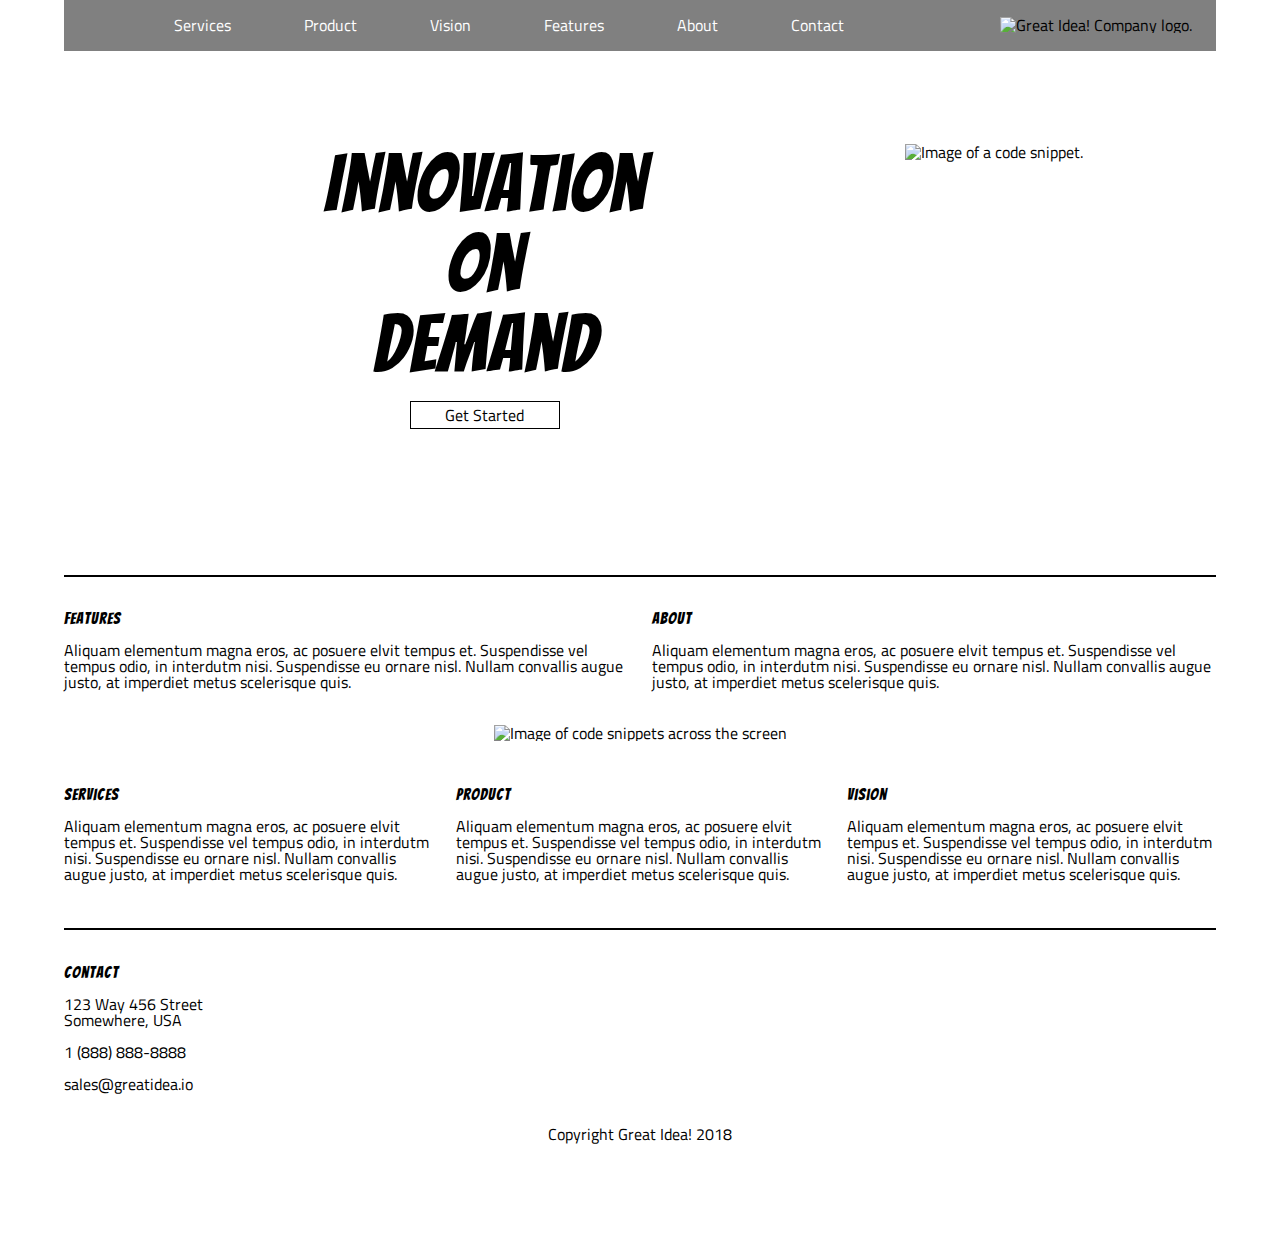
==== great-idea/index.html @ 72ebaba2 "Replaced inline-block properties with flex boxes in index.css. Pointed navigation tags to services.h" ====
<!doctype html>

<html lang="en">
<head>
  <meta charset="utf-8">

  <title>Great Idea!</title>

  <link href="https://fonts.googleapis.com/css?family=Bangers|Titillium+Web" rel="stylesheet">
  <link rel="stylesheet" href="css/index.css">

  <!--[if lt IE 9]>
    <script src="https://cdnjs.cloudflare.com/ajax/libs/html5shiv/3.7.3/html5shiv.js"></script>
  <![endif]-->
</head>

<body>

  <div class="container">
    <div class="navigation">
      <nav>
        <a href="services.html">Services</a>
        <a href="services.html">Product</a>
        <a href="services.html">Vision</a>
        <a href="services.html">Features</a>
        <a href="services.html">About</a>
        <a href="services.html">Contact</a>
      </nav>
    
      <img class="logo" src="img/logo.png" alt="Great Idea! Company logo.">
    </div>  
    
    <header>
      <div class="title">
        <h1>
          Innovation<br>
          On<br>
          Demand
        </h1>
    
        <div class="button">
          <p>Get Started</p>
        </div>
      </div>
  
      <img src="img/header-img.png" alt="Image of a code snippet.">
    </header>
  
    <section class="section1">
      <div class="features">
        <h2>Features</h2>
        <p>Aliquam elementum magna eros, ac posuere elvit tempus et. Suspendisse vel tempus odio, in interdutm nisi. Suspendisse eu ornare nisl. Nullam convallis augue justo, at imperdiet metus scelerisque quis.</p>
      </div>
  
      <div class="about">
        <h2>About</h2>
        <p>Aliquam elementum magna eros, ac posuere elvit tempus et. Suspendisse vel tempus odio, in interdutm nisi. Suspendisse eu ornare nisl. Nullam convallis augue justo, at imperdiet metus scelerisque quis.</p>
      </div>
    </section>
  
    <img class="middle-img" src="img/mid-page-accent.jpg" alt="Image of code snippets across the screen">
    
    <section class="section2">
      <div class="services">
        <h2>Services</h2>
        <p>Aliquam elementum magna eros, ac posuere elvit tempus et. Suspendisse vel tempus odio, in interdutm nisi. Suspendisse eu ornare nisl. Nullam convallis augue justo, at imperdiet metus scelerisque quis.</p>
      </div>
      <div class="product">
        <h2>Product</h2>
        <p>Aliquam elementum magna eros, ac posuere elvit tempus et. Suspendisse vel tempus odio, in interdutm nisi. Suspendisse eu ornare nisl. Nullam convallis augue justo, at imperdiet metus scelerisque quis.</p>
      </div>
      <div class="vision">
        <h2>Vision</h2>
        <p>Aliquam elementum magna eros, ac posuere elvit tempus et. Suspendisse vel tempus odio, in interdutm nisi. Suspendisse eu ornare nisl. Nullam convallis augue justo, at imperdiet metus scelerisque quis.</p>
      </div>
    </section>
  
    <section class="contact">
      <h2>Contact</h2>
      <address>
        123 Way 456 Street<br>
        Somewhere, USA<br>
        <span id="phone">1 (888) 888-8888</span><br>
        <span id="email">sales@greatidea.io</span>
      </address>
    </section>
  
    <footer>
      Copyright Great Idea! 2018
    </footer>
  </div>  
  
</body>
</html>
---- great-idea/css/index.css ----
/* http://meyerweb.com/eric/tools/css/reset/ 
   v2.0 | 20110126
   License: none (public domain)
*/

html, body, div, span, applet, object, iframe,
h1, h2, h3, h4, h5, h6, p, blockquote, pre,
a, abbr, acronym, address, big, cite, code,
del, dfn, em, img, ins, kbd, q, s, samp,
small, strike, strong, sub, sup, tt, var,
b, u, i, center,
dl, dt, dd, ol, ul, li,
fieldset, form, label, legend,
table, caption, tbody, tfoot, thead, tr, th, td,
article, aside, canvas, details, embed, 
figure, figcaption, footer, header, hgroup, 
menu, nav, output, ruby, section, summary,
time, mark, audio, video {
	margin: 0;
	padding: 0;
	border: 0;
	font-size: 100%;
	font: inherit;
	vertical-align: baseline;
}
/* HTML5 display-role reset for older browsers */
article, aside, details, figcaption, figure, 
footer, header, hgroup, menu, nav, section {
	display: block;
}
body {
	line-height: 1;
}
ol, ul {
	list-style: none;
}
blockquote, q {
	quotes: none;
}
blockquote:before, blockquote:after,
q:before, q:after {
	content: '';
	content: none;
}
table {
	border-collapse: collapse;
	border-spacing: 0;
}

/* Set every element's box-sizing to border-box */
* {
    box-sizing: border-box;
}

html, body {
    height: 100%;
    font-family: 'Titillium Web', sans-serif;
}

h1, h2, h3, h4, h5 {
    font-family: 'Bangers', cursive;
    letter-spacing: 1px;
    margin-bottom: 15px;
}

/* Your code starts here! */
body {
	text-align: center;
}

.container {
	max-width: 90%;
	margin: 0 auto;
}

.navigation {
	background-color: gray;
	z-index: 10;
	width: 90%;
	position: fixed;
	top: 0;
	display: flex;
	justify-content: space-evenly;
	align-items: center;
}

nav {
	width: 75%;
	margin-right: 4%;
}

nav a {
	color: white;
	text-decoration: none;
	margin: 0 4%;
}

.logo {
	margin: 1.5% 1% 1.5% 0;
}

header {
	margin: 12.5% 0;
	display: flex;
	justify-content: space-evenly;
}

.title {
	margin: 0 10%;
	max-width: 30%;
	display: flex;
	flex-wrap: wrap;
	justify-content: center;
}

h1 {
	font-size: 80px;
}

.button {
	border: 1px solid black;
	padding: 2% 10%;
	display: flex;
	justify-content: center;
	max-width: 55%;
	max-height: 10%;
	align-items: center;
}

.section1 {
	border-top: 2px solid black;
	padding: 3% 0;
	text-align: left;
	display: flex;
	justify-content: space-between;
}

.features {
	max-width: 49%;
	text-align: left;
}

.about {
	max-width: 49%;
	text-align: left;
}

.middle-img {
	width: 100%;
}

.section2 {
	padding: 4% 0;
	display: flex;
	justify-content: space-between;
}

.services {
	text-align: left;
	max-width: 32%;
	margin-right: 1%;
}

.product {
	text-align: left;
	max-width: 32%;
	margin-right: 1%;
}

.vision {
	text-align: left;
	max-width: 32%;
}

.contact {
	border-top: 2px solid black;
	padding: 3% 0;
	text-align: left;
}

#phone {
	line-height: 3;
}

footer {
	padding-bottom: 8%;
}
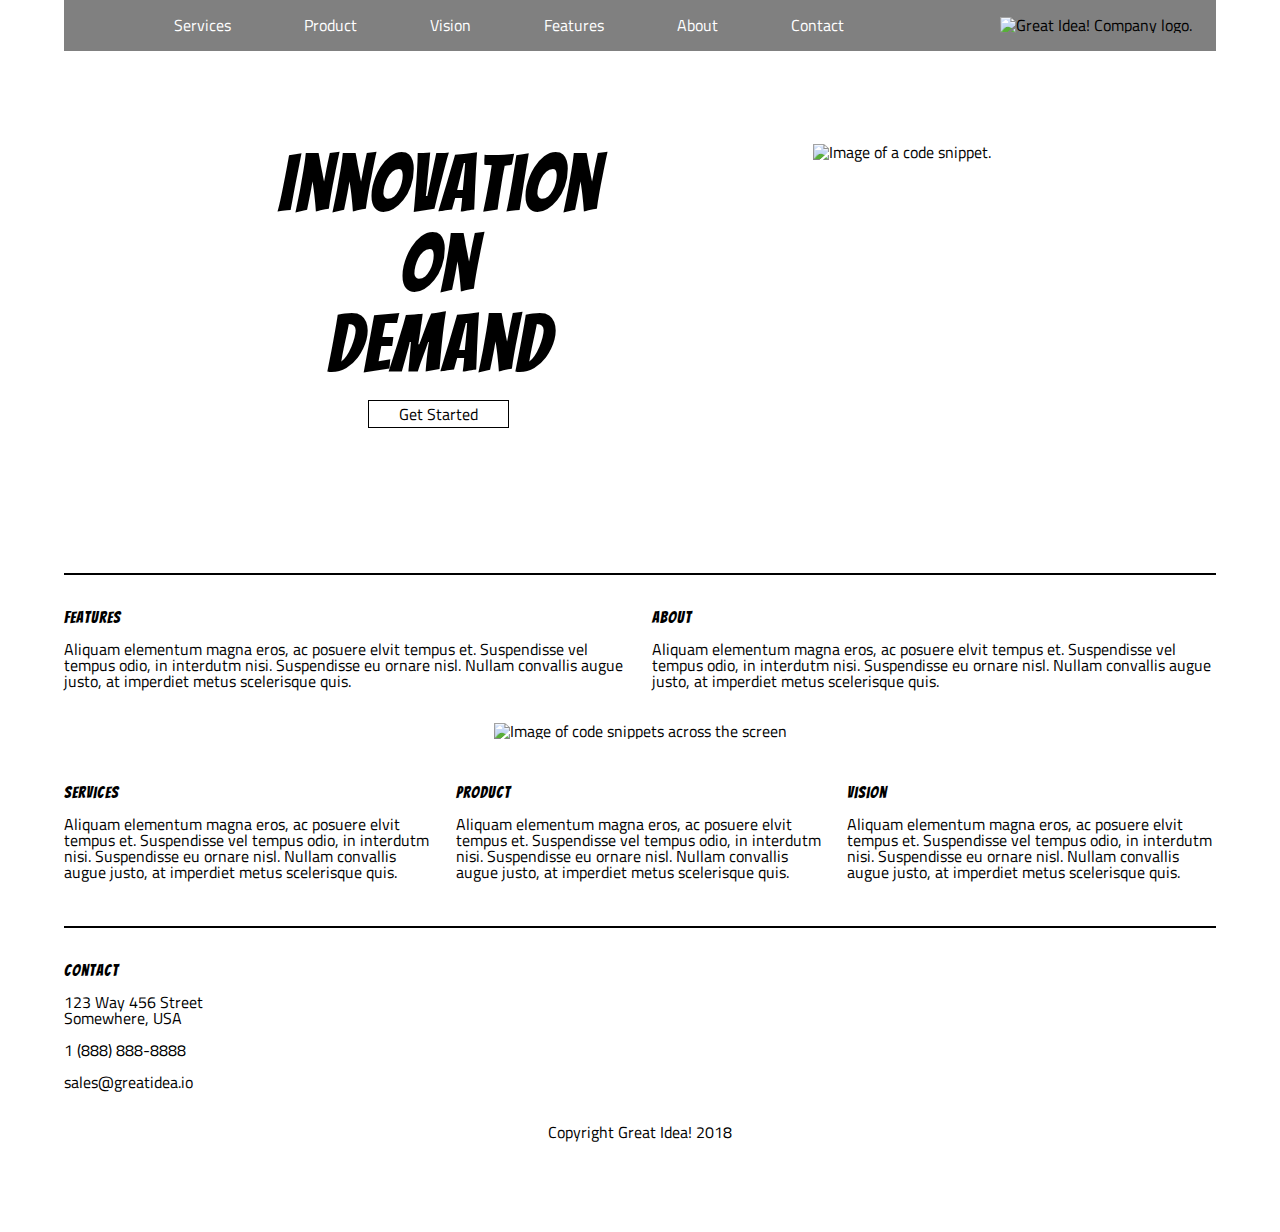
==== commit ccf9606f: "Added/edited classes in index.html and services.html. Added CSS to index.css to layout services webp" ====
--- a/great-idea/index.html
+++ b/great-idea/index.html
@@ -18,19 +18,19 @@
 
   <div class="container">
     <div class="navigation">
-      <nav>
+      <nav class="nav-index">
         <a href="services.html">Services</a>
-        <a href="services.html">Product</a>
-        <a href="services.html">Vision</a>
-        <a href="services.html">Features</a>
-        <a href="services.html">About</a>
-        <a href="services.html">Contact</a>
+        <a href="#">Product</a>
+        <a href="#">Vision</a>
+        <a href="#">Features</a>
+        <a href="#">About</a>
+        <a href="#">Contact</a>
       </nav>
     
       <img class="logo" src="img/logo.png" alt="Great Idea! Company logo.">
     </div>  
     
-    <header>
+    <header class="index-header">
       <div class="title">
         <h1>
           Innovation<br>
--- a/great-idea/css/index.css
+++ b/great-idea/css/index.css
@@ -84,12 +84,12 @@
 	align-items: center;
 }
 
-nav {
+.nav-index {
 	width: 75%;
 	margin-right: 4%;
 }
 
-nav a {
+.nav-index a {
 	color: white;
 	text-decoration: none;
 	margin: 0 4%;
@@ -99,15 +99,14 @@
 	margin: 1.5% 1% 1.5% 0;
 }
 
-header {
+.index-header {
 	margin: 12.5% 0;
 	display: flex;
 	justify-content: space-evenly;
 }
 
 .title {
-	margin: 0 10%;
-	max-width: 30%;
+	max-width: 26%;
 	display: flex;
 	flex-wrap: wrap;
 	justify-content: center;
@@ -184,4 +183,128 @@
 
 footer {
 	padding-bottom: 8%;
+}
+
+
+/* Start code for services.html */
+/* Navigator menu section */
+.nav-services {
+	display: flex;
+	justify-content: space-between;
+	width: 100%;
+	margin-top: 2%;
+}
+
+.nav-menu {
+	display: flex;
+	justify-content: space-between;
+	align-items: center;
+	align-content: flex-start;
+	width: 70%;
+}
+
+.nav-menu a {
+	color: gray;
+	text-decoration: none;
+	font-weight: 600;
+}
+
+.services-header-img {
+	margin-top: 1.5%;
+	margin-bottom: 4%;
+	width: 100%;
+}
+
+/* Services statement */
+.services-title {
+	font-size: 34px;
+	font-weight: 600;
+}
+
+.services-section {
+	text-align: left;
+	padding-bottom: 3%;
+	border-bottom: 1px solid black;
+}
+
+.services-paragraph {
+	width: 100%;
+}
+
+/* Service offerings */
+.services-main {
+	margin-top: 2%;
+	display: flex;
+	flex-wrap: wrap;
+	justify-content: space-between;
+	padding-bottom: 2%;
+	border-bottom: 3px solid black;
+}
+
+.service-offering {
+	border: 1px solid black;
+	max-width: 48%;
+	background-color: #eeedf0;
+	text-align: left;
+	padding: 2%;
+	margin: 2% 0;
+}
+
+.service-offering h2 {
+	margin-bottom: 5%;
+}
+
+.serviceOffering-text {
+	margin-bottom: 5%;
+}
+
+.service-button {
+	border: 1px solid black;
+	background-color: white;
+	padding: 2% 8%;
+	display: flex;
+	justify-content: center;
+	width: 30%;
+	height: 20%;
+	align-items: center;
+	border-radius: 7px;
+}
+
+.service-button a {
+	text-decoration: none;
+	font-size: 12px;
+	color: black;
+}
+
+.services-facts {
+	margin-top: 3%;
+	display: flex;
+	justify-content: space-between;
+	margin-bottom: 10%;
+}
+
+.services-facts h2 {
+	font-weight: 600;
+}
+
+.services-footer {
+	max-width: 47%;
+	text-align: left;
+	line-height: 1.3;
+}
+.services-footer ul {
+	list-style: square;
+	margin: 5% 0 0 4.5%;
+	line-height: 2;
+}
+
+.footer-image {
+	width: 48%;
+}
+.footer-image img {
+	width: 100%;
+}
+
+.copyright {
+	margin-bottom: 3%;
 }